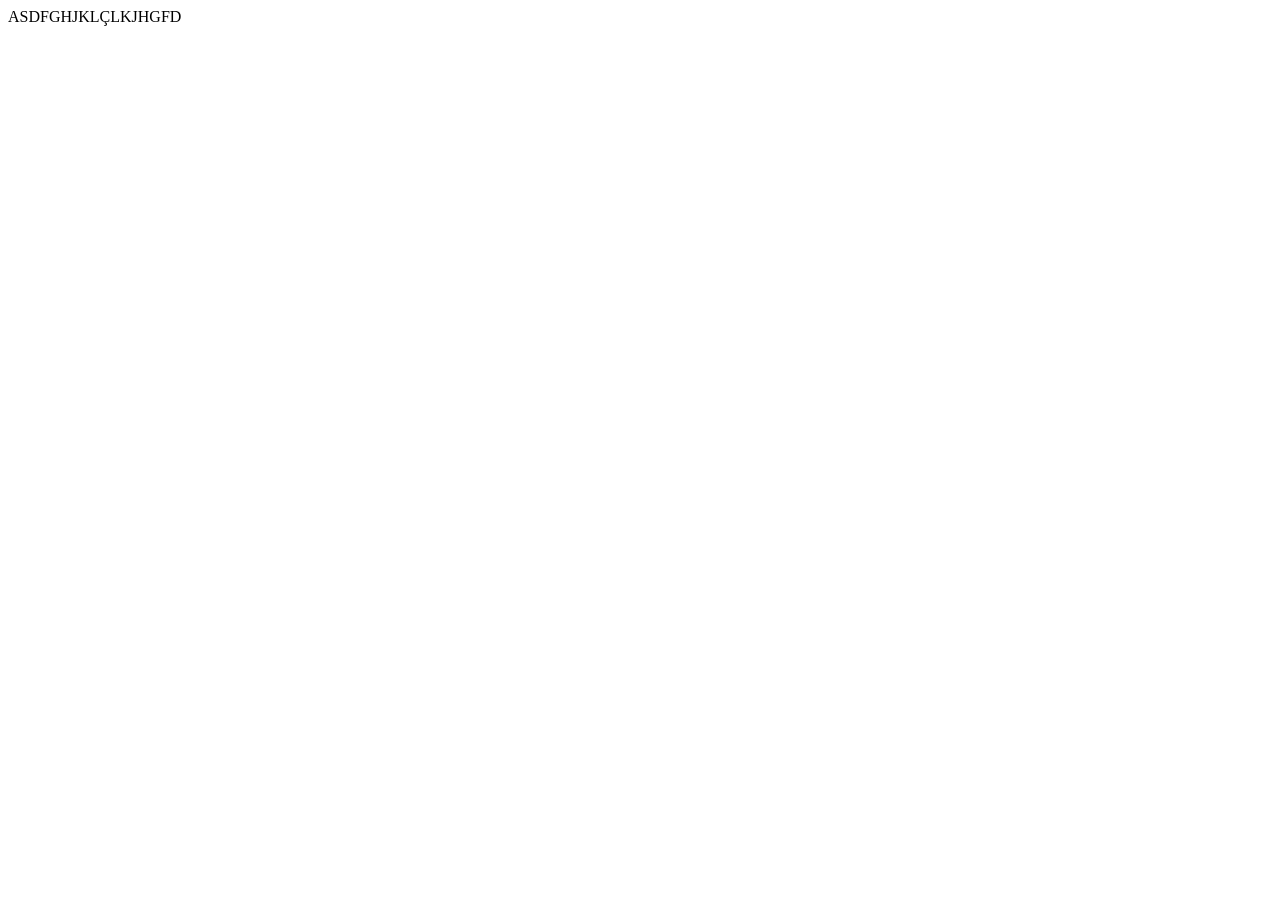
==== index.html @ eb0c2daf "Add files via upload" ====
<!DOCTYPE html>
<html lang="en">
<head>
    <meta charset="UTF-8">
    <meta name="viewport" content="width=device-width, initial-scale=1.0">
    <title>Document</title>
</head>
<body>
    
    ASDFGHJKLÇLKJHGFD

</body>
</html>
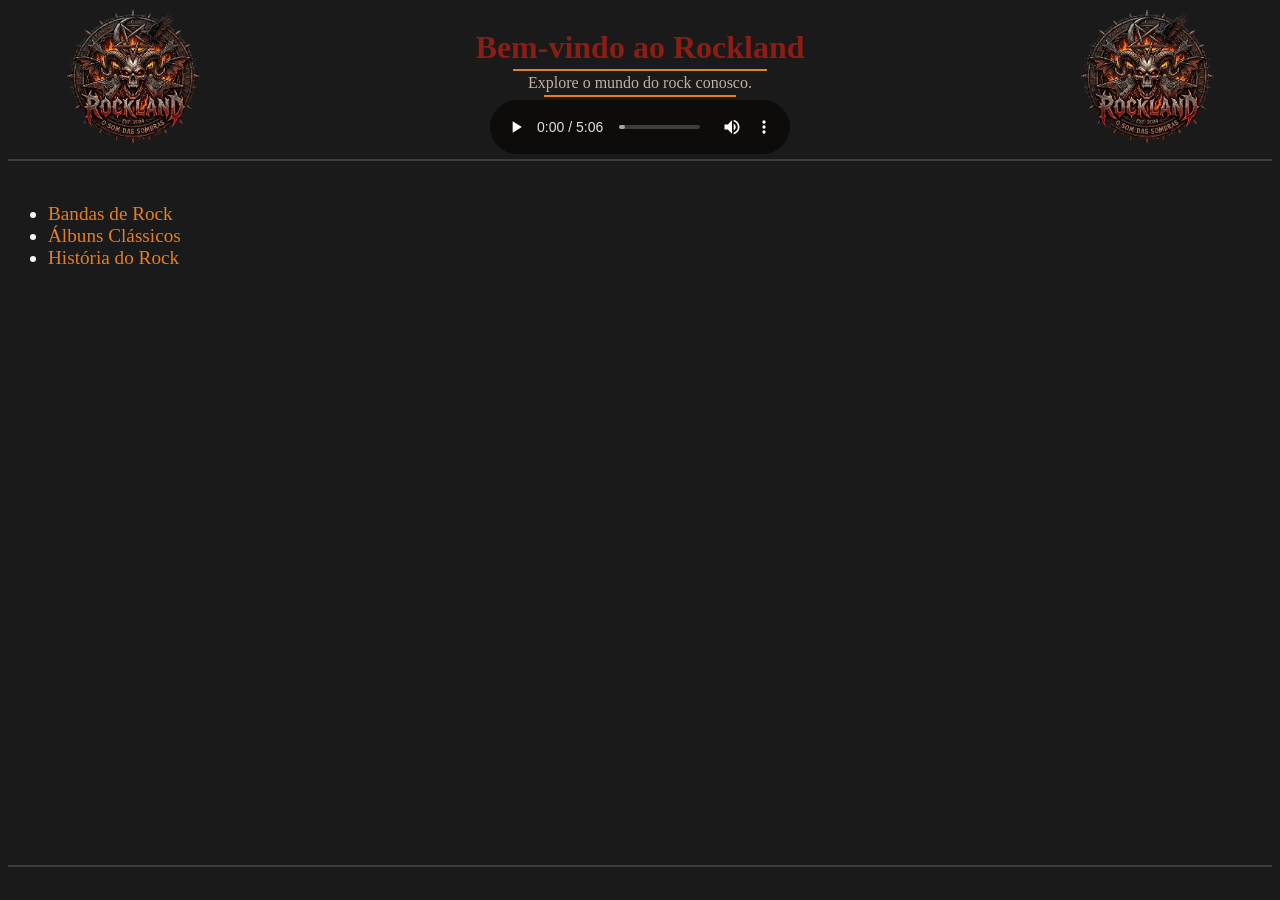
==== commit 1d0d1dc6: "Add files via upload" ====
--- a/index.html
+++ b/index.html
@@ -3,11 +3,36 @@
 <head>
     <meta charset="UTF-8">
     <meta name="viewport" content="width=device-width, initial-scale=1.0">
-    <title>Document</title>
+    <title>Rockland</title>
+    <link rel="stylesheet" href="style.css">
+    <link rel="icon" type="image/png" sizes="32x32"  href="Imagens/favicon-32x32.png">
 </head>
-<body>
+<body style="background-color: #1A1A1B;">
+   
+    <img src="Imagens/logo2o.png" width="250px" align="left"
+     style="display: block; margin-left: auto; margin-right: auto;">
+    <img src="Imagens/logo2o.png" width="250px" align="right" style="display: block; margin-left: auto; margin-right: auto;">
+    <br><h1 align="center" style="color:#8B1E14; margin: 3px 0;">Bem-vindo ao Rockland</h1>
+    <hr style="border: 1px solid #E67E22; margin: 3px 0; width: 20%; justify-content: center; align-items: center; display: block; margin-left: auto; margin-right: auto;">
+    <p align="center" style="color:#C0B2A5; margin: 3px 0;">Explore o mundo do rock conosco.</p>
+    <hr style="border: 1px solid #E67E22; margin: 3px 0; width: 15%; justify-content: center; align-items: center; display: block; margin-left: auto; margin-right: auto;">
     
-    ASDFGHJKLÇLKJHGFD
+    <audio class="player-invertido" controls style="display: block; margin-left: auto; margin-right: auto;">
+        <source src="Metallica - Whiskey in the Jar (Legendado_Tradução) - Mr. Hetfield (youtube).mp3" type="audio/mpeg">
+    </audio>
+<hr style="border: 1px solid #3D3D3E; margin: 5px 0;"><br>
+    <ul style="color:whitesmoke; font-size: larger;">
+        <li><a href="Bandas/bandas.html" style="color:#E67E22; text-decoration: none;">Bandas de Rock</a></li>
+        <li><a href="Álbuns/albuns.html" style="color:#E67E22; text-decoration: none;">Álbuns Clássicos</a></li>
+        <li><a href="História/history.html" style="color:#E67E22; text-decoration: none;">História do Rock</a></li>
+    </ul>
+    
 
+<br><br><br><br><br><br><br><br><br><br><br><br><br><br><br><br><br><br><br><br><br><br><br><br><br><br><br><br><br><br><br><br>
+<hr style="border: 1px solid #3D3D3E; margin: 1px 0;">
 </body>
+
+
+   
+
 </html>
--- a/style.css
+++ b/style.css
@@ -0,0 +1,4 @@
+.player-invertido {
+    filter: invert(1);
+    -webkit-filter: invert(1);
+}
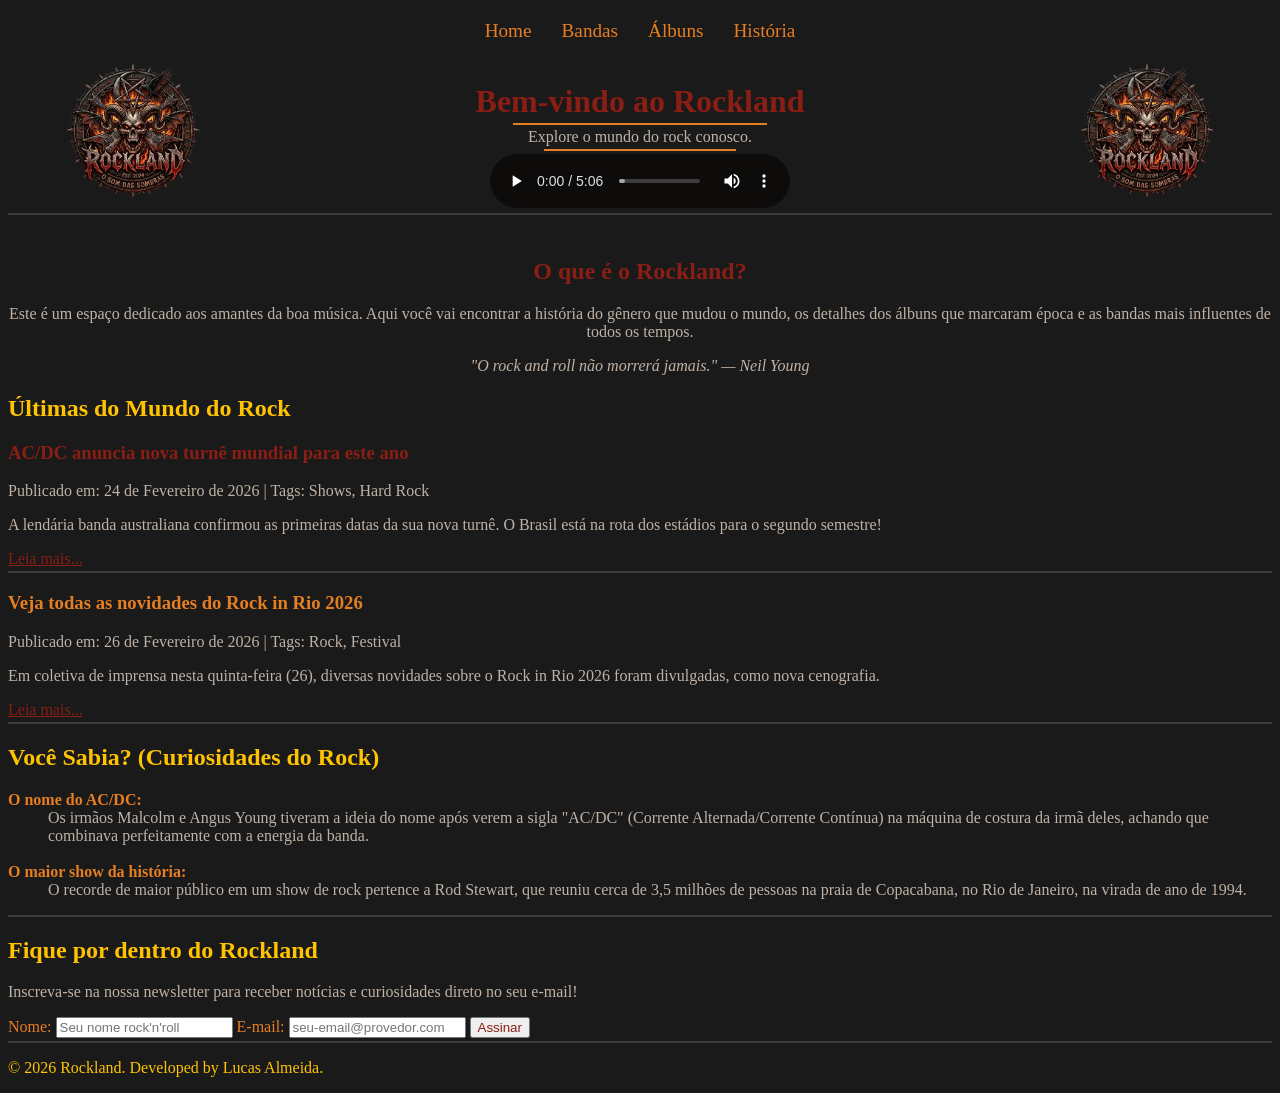
==== commit a8fd05e0: "Add files via upload" ====
--- a/index.html
+++ b/index.html
@@ -3,15 +3,28 @@
 <head>
     <meta charset="UTF-8">
     <meta name="viewport" content="width=device-width, initial-scale=1.0">
-    <title>Rockland</title>
+    <title>Rockland - O Mundo do Rock!</title>
     <link rel="stylesheet" href="style.css">
     <link rel="icon" type="image/png" sizes="32x32"  href="Imagens/favicon-32x32.png">
 </head>
 <body style="background-color: #1A1A1B;">
-   
-    <img src="Imagens/logo2o.png" width="250px" align="left"
-     style="display: block; margin-left: auto; margin-right: auto;">
-    <img src="Imagens/logo2o.png" width="250px" align="right" style="display: block; margin-left: auto; margin-right: auto;">
+
+    <header>
+        <nav>
+            <ul style="display: flex; justify-content: center; list-style: none; padding: 0; margin: 20px 0;">
+                <li style="margin: 0 15px;"><a href="index.html" style="color:#E67E22; text-decoration: none; font-size: larger;">Home</a></li>
+                <li style="margin: 0 15px;"><a href="Bandas/bandas.html" style="color:#E67E22; text-decoration: none; font-size: larger;">Bandas</a></li>
+                <li style="margin: 0 15px;"><a href="Albuns/albuns.html" style="color:#E67E22; text-decoration: none; font-size: larger;">Álbuns</a></li>
+                <li style="margin: 0 15px;"><a href="Historia/history.html" style="color:#E67E22; text-decoration: none; font-size: larger;">História</a></li>
+            </ul>
+        </nav>
+    </header>
+
+    <img src="Imagens/logo2o.png" width="250px" align="left" 
+    style="display: block; margin-left: auto; margin-right: auto;" alt="Logo do site Rockland">
+    <img src="Imagens/logo2o.png" width="250px" align="right" 
+    style="display: block; margin-left: auto; margin-right: auto;" alt="Logo do site Rockland">
+
     <br><h1 align="center" style="color:#8B1E14; margin: 3px 0;">Bem-vindo ao Rockland</h1>
     <hr style="border: 1px solid #E67E22; margin: 3px 0; width: 20%; justify-content: center; align-items: center; display: block; margin-left: auto; margin-right: auto;">
     <p align="center" style="color:#C0B2A5; margin: 3px 0;">Explore o mundo do rock conosco.</p>
@@ -20,19 +33,74 @@
     <audio class="player-invertido" controls style="display: block; margin-left: auto; margin-right: auto;">
         <source src="Metallica - Whiskey in the Jar (Legendado_Tradução) - Mr. Hetfield (youtube).mp3" type="audio/mpeg">
     </audio>
+
 <hr style="border: 1px solid #3D3D3E; margin: 5px 0;"><br>
-    <ul style="color:whitesmoke; font-size: larger;">
-        <li><a href="Bandas/bandas.html" style="color:#E67E22; text-decoration: none;">Bandas de Rock</a></li>
-        <li><a href="Álbuns/albuns.html" style="color:#E67E22; text-decoration: none;">Álbuns Clássicos</a></li>
-        <li><a href="História/history.html" style="color:#E67E22; text-decoration: none;">História do Rock</a></li>
-    </ul>
+
+    <section>
+        <h2 style="color:#8B1E14; text-align: center;">O que é o Rockland?</h2>
+        <p style="color:#C0B2A5; text-align: center; margin: 3px 0;">Este é um espaço dedicado aos amantes da boa música. Aqui você vai encontrar a história do gênero que mudou o mundo, os detalhes dos álbuns que marcaram época e as bandas mais influentes de todos os tempos.</p>
+        
+        <blockquote style="color:#C0B2A5; text-align: center; font-style: italic;">
+            <p>"O rock and roll não morrerá jamais." — Neil Young</p>
+        </blockquote>
+    </section>
+
+    <section>
+    <h2 style="color: #FFC300;"> Últimas do Mundo do Rock</h2>
     
+    <article>
+        <h3 style="color: #8B1E14;">AC/DC anuncia nova turnê mundial para este ano</h3>
+        <p style="color: #C0B2A5;">Publicado em: <time datetime="2026-02-24">24 de Fevereiro de 2026</time> | <span>Tags: Shows, Hard Rock</span></p>
+        <p style="color: #C0B2A5;">A lendária banda australiana confirmou as primeiras datas da sua nova turnê. O Brasil está na rota dos estádios para o segundo semestre!</p>
+        <a style="color: #8B1E14;" href="https://g1.globo.com/pop-arte/musica/noticia/2026/02/24/acdc-faz-1o-show-em-sp-apos-16-anos-veja-tudo-o-que-precisa-saber-sobre-3-apresentacoes-no-pais.ghtml">Leia mais...</a>
+    </article>
+    
+    <hr style="border: 1px solid #3D3D3E; margin: 3px 0;">
+    <article>
+        <h3 style="color: #E67E22;">Veja todas as novidades do Rock in Rio 2026</h3>
+        <p style="color: #C0B2A5;">Publicado em: <time datetime="2026-02-26">26 de Fevereiro de 2026</time> | <span>Tags: Rock, Festival</span></p>
+        <p style="color: #C0B2A5;">Em coletiva de imprensa nesta quinta-feira (26), diversas novidades sobre o Rock in Rio 2026 foram divulgadas, como nova cenografia.</p>
+        <a style="color: #8B1E14;" href="https://billboard.com.br/todas-novidades-rock-in-rio-2026/">Leia mais...</a>
+    </article>
+    </section>
+    <hr style="border: 1px solid #3D3D3E; margin: 3px 0;">
 
-<br><br><br><br><br><br><br><br><br><br><br><br><br><br><br><br><br><br><br><br><br><br><br><br><br><br><br><br><br><br><br><br>
-<hr style="border: 1px solid #3D3D3E; margin: 1px 0;">
+    <aside>
+    <h2 style="color: #FFC300;"> Você Sabia? (Curiosidades do Rock)</h2>
+    
+    <dl>
+        <dt style="color: #E67E22;"><strong>O nome do AC/DC:</strong></dt>
+        <dd style="color: #C0B2A5;">Os irmãos Malcolm e Angus Young tiveram a ideia do nome após verem a sigla "AC/DC" (Corrente Alternada/Corrente Contínua) na máquina de costura da irmã deles, achando que combinava perfeitamente com a energia da banda.</dd>
+        
+        <br><dt style="color: #E67E22;"><strong>O maior show da história:</strong></dt>
+        <dd style="color: #C0B2A5;">O recorde de maior público em um show de rock pertence a Rod Stewart, que reuniu cerca de 3,5 milhões de pessoas na praia de Copacabana, no Rio de Janeiro, na virada de ano de 1994.</dd>
+    </dl>
+</aside>
+
+<hr style="border: 1px solid #3D3D3E; margin: 3px 0;">
+
+
+    <section>
+    <h2 style="color: #FFC300;"> Fique por dentro do Rockland</h2>
+    <p style="color: #C0B2A5;">Inscreva-se na nossa newsletter para receber notícias e curiosidades direto no seu e-mail!</p>
+    
+    <form action="#" method="POST">
+        <label for="nome" style="color: #E67E22;">Nome:</label>
+        <input type="text" id="nome" name="nome" placeholder="Seu nome rock'n'roll" required>
+        
+        <label for="email" style="color: #E67E22;">E-mail:</label>
+        <input type="email" id="email" name="email" placeholder="seu-email@provedor.com" required>
+        
+        <button type="submit" style="color: #8B1E14;">Assinar</button>
+    </form>
+</section>
+
+<hr style="border: 1px solid #3D3D3E; margin: 3px 0;">
+
+    <footer>
+        <p style="color: #FFC300;">&copy; 2026 Rockland. Developed by Lucas Almeida.</p>
+    </footer>
+
 </body>
 
-
-   
-
 </html>
